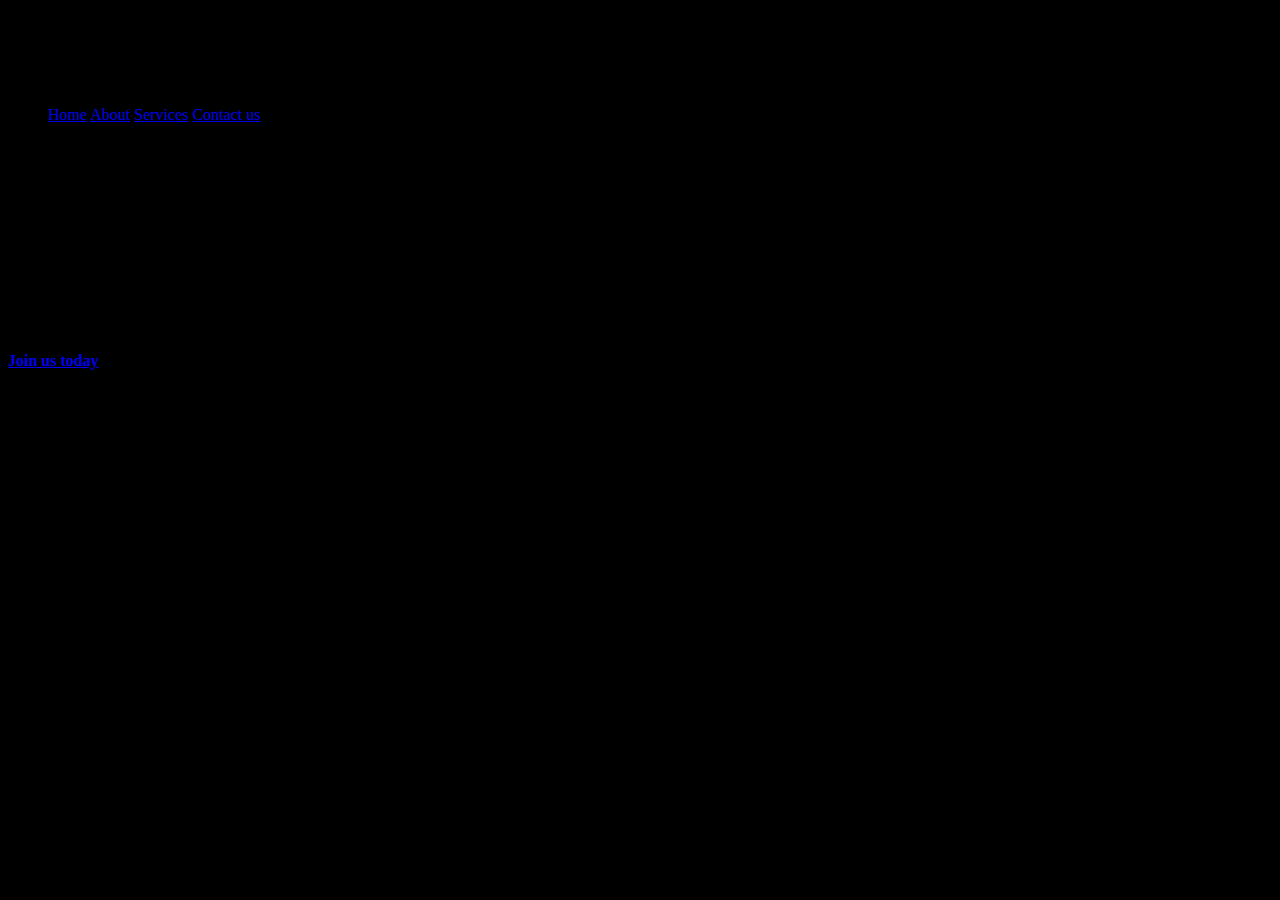
==== about.html @ 7cc67b69 "Add files via upload" ====
<!DOCTPYE HTML>
<html>
  <head>
    
     <link rel="stylesheet" href="C:\Users\sambo_stxtm4i\OneDrive\Desktop\School stuff\computer science\HTML\style\stylesheet.css">.
<title>Sentinel online</title>
    </head>
  <body>
    <body style="background-color:black;">
      <div class="header">
         
         <div class="inner_header">
          <div class="logo_container">
            <h1>SENTINEL<span>ONLINE</span></h1>

          </div>

          <ul class= "navigation">
            
            <a href="Sentinel online.html"<li>Home</li></a>
            <a href="about.html"<li>About</li></a>
            <a href="services.html"<li>Services</li></a>
            <a href="contact.html"<li>Contact us</li></a>
          </ul>


      </div>
      <div class="subheader">
      <H6>Got needs?Try SentinelOnline. We've got you covered</H6>

    </div>
    <div>
      <div class="link1">
        <h3>ABOUT</h3>
    </div>
    <div class="description1">
      <p>Sentinelonline is an online courier service. Sentinelonline is not your ordinary courier service. Sentinel finds you products that you know you need but dont have the time to get them. For instance, say you need to find a new place to live but you just dont have the time to go apartment hunting.Well Sentinelonline has got you covered. We find an apartment that suits your style and your budget.</p>
      <p>Sentinelonline is not limited to apartment searches. We also find you the best car that you did not know you needed, clothes and shoes tha you really need to try on. </p>
      <p>Imagine coming home and finding out you are out of groceries. No need to worry. Sentinelonline has got you covered. We get the groceries and deliver them right at your doorstep.</p>
      <p><h4><a href="signup.html"<li>Join us today</li></a></h4> and experience the future.
</p>
    </div>
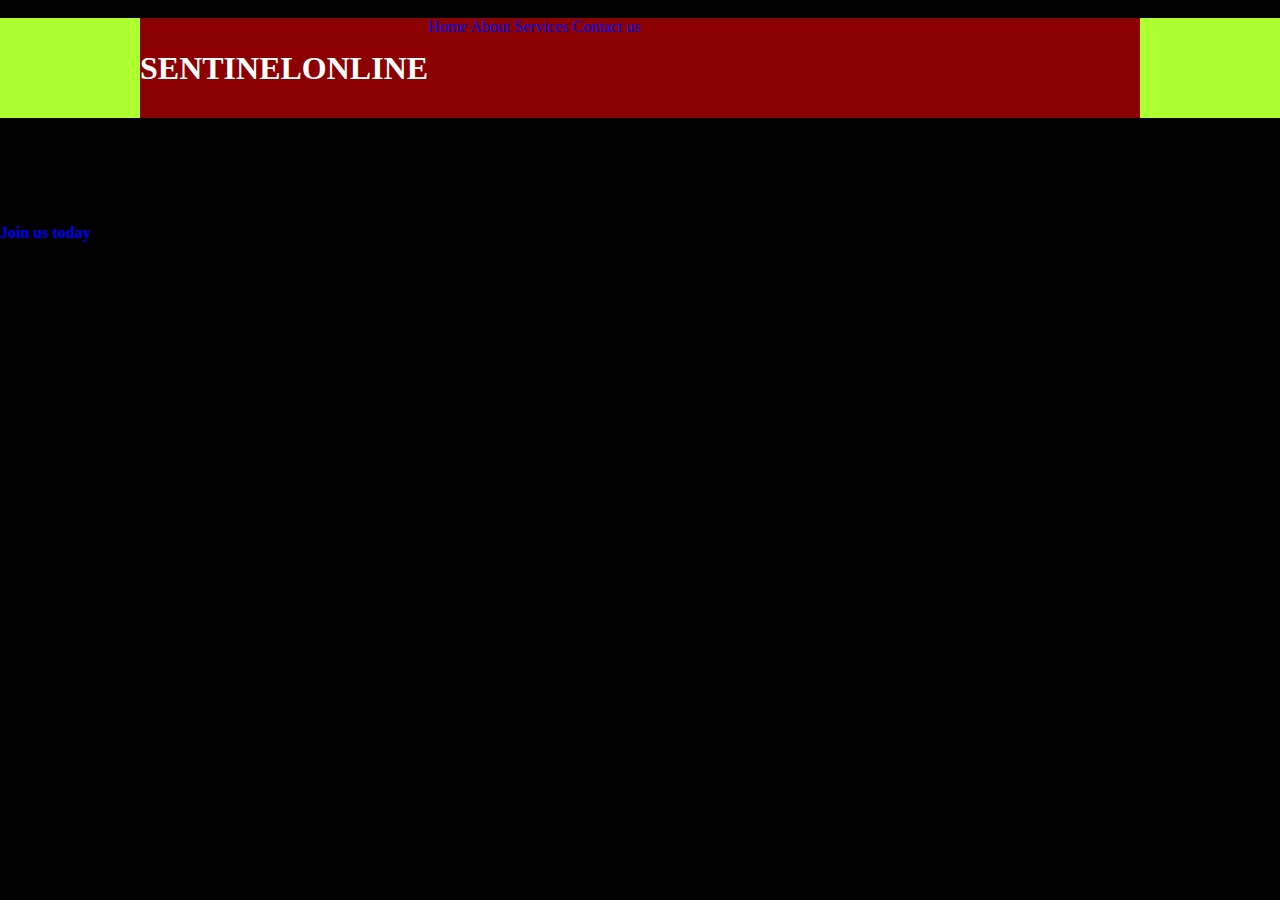
==== commit fdd409e9: "added relative path" ====
--- a/about.html
+++ b/about.html
@@ -1,42 +1,42 @@
-<!DOCTPYE HTML>
-<html>
-  <head>
-    
-     <link rel="stylesheet" href="C:\Users\sambo_stxtm4i\OneDrive\Desktop\School stuff\computer science\HTML\style\stylesheet.css">.
-<title>Sentinel online</title>
-    </head>
-  <body>
-    <body style="background-color:black;">
-      <div class="header">
-         
-         <div class="inner_header">
-          <div class="logo_container">
-            <h1>SENTINEL<span>ONLINE</span></h1>
-
-          </div>
-
-          <ul class= "navigation">
-            
-            <a href="Sentinel online.html"<li>Home</li></a>
-            <a href="about.html"<li>About</li></a>
-            <a href="services.html"<li>Services</li></a>
-            <a href="contact.html"<li>Contact us</li></a>
-          </ul>
-
-
-      </div>
-      <div class="subheader">
-      <H6>Got needs?Try SentinelOnline. We've got you covered</H6>
-
-    </div>
-    <div>
-      <div class="link1">
-        <h3>ABOUT</h3>
-    </div>
-    <div class="description1">
-      <p>Sentinelonline is an online courier service. Sentinelonline is not your ordinary courier service. Sentinel finds you products that you know you need but dont have the time to get them. For instance, say you need to find a new place to live but you just dont have the time to go apartment hunting.Well Sentinelonline has got you covered. We find an apartment that suits your style and your budget.</p>
-      <p>Sentinelonline is not limited to apartment searches. We also find you the best car that you did not know you needed, clothes and shoes tha you really need to try on. </p>
-      <p>Imagine coming home and finding out you are out of groceries. No need to worry. Sentinelonline has got you covered. We get the groceries and deliver them right at your doorstep.</p>
-      <p><h4><a href="signup.html"<li>Join us today</li></a></h4> and experience the future.
-</p>
+<!DOCTPYE HTML>
+<html>
+  <head>
+    
+     <link rel="stylesheet" href="stylesheet.css">.
+<title>Sentinel online</title>
+    </head>
+  <body>
+    <body style="background-color:black;">
+      <div class="header">
+         
+         <div class="inner_header">
+          <div class="logo_container">
+            <h1>SENTINEL<span>ONLINE</span></h1>
+
+          </div>
+
+          <ul class= "navigation">
+            
+            <a href="Sentinel online.html"<li>Home</li></a>
+            <a href="about.html"<li>About</li></a>
+            <a href="services.html"<li>Services</li></a>
+            <a href="contact.html"<li>Contact us</li></a>
+          </ul>
+
+
+      </div>
+      <div class="subheader">
+      <H6>Got needs?Try SentinelOnline. We've got you covered</H6>
+
+    </div>
+    <div>
+      <div class="link1">
+        <h3>ABOUT</h3>
+    </div>
+    <div class="description1">
+      <p>Sentinelonline is an online courier service. Sentinelonline is not your ordinary courier service. Sentinel finds you products that you know you need but dont have the time to get them. For instance, say you need to find a new place to live but you just dont have the time to go apartment hunting.Well Sentinelonline has got you covered. We find an apartment that suits your style and your budget.</p>
+      <p>Sentinelonline is not limited to apartment searches. We also find you the best car that you did not know you needed, clothes and shoes tha you really need to try on. </p>
+      <p>Imagine coming home and finding out you are out of groceries. No need to worry. Sentinelonline has got you covered. We get the groceries and deliver them right at your doorstep.</p>
+      <p><h4><a href="signup.html"<li>Join us today</li></a></h4> and experience the future.
+</p>
     </div>--- a/stylesheet.css
+++ b/stylesheet.css
@@ -0,0 +1,35 @@
+*{
+	margin: 0;
+	padding: 0;
+	list-style: none;
+	text-decoration: none;
+}
+.header{
+	width: 100%;
+	height: 100px;
+	display: block;
+	background-color: greenyellow;
+}
+.inner_header{
+	width: 1000px;
+	height: 100%;
+	display: block;
+	margin: 0 auto;
+	background-color: darkred;
+
+}
+.logo_container{
+	height: 100%;
+	display: table;
+	float: left;
+}
+.logo_container h1 {
+	color: white;
+	height: 100%;
+	display: table-cell;
+	vertical-align: middle;
+	font-family: Square_peg;
+	font size: 32px;
+
+
+}
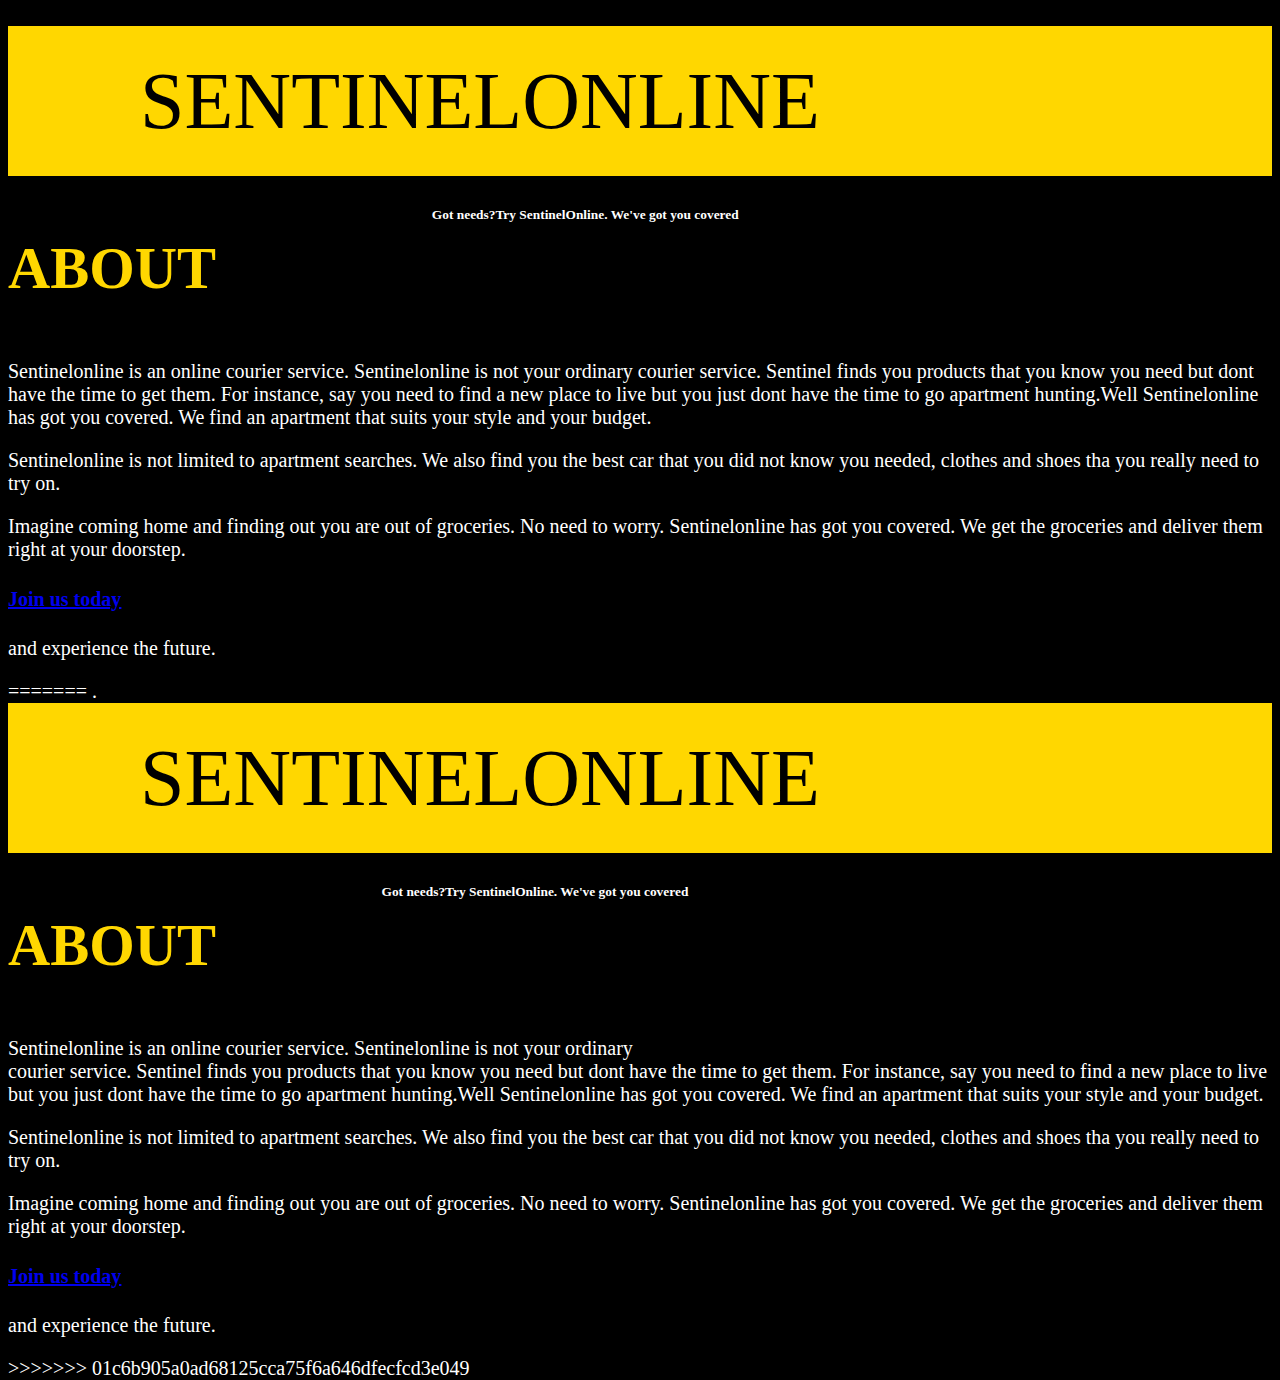
==== commit 12f55897: "Merge branch 'main' of github.com:ReneSambou-knox/Sentinelonline" ====
--- a/about.html
+++ b/about.html
@@ -1,3 +1,4 @@
+<<<<<<< HEAD
 <!DOCTPYE HTML>
 <html>
   <head>
@@ -39,4 +40,47 @@
       <p>Imagine coming home and finding out you are out of groceries. No need to worry. Sentinelonline has got you covered. We get the groceries and deliver them right at your doorstep.</p>
       <p><h4><a href="signup.html"<li>Join us today</li></a></h4> and experience the future.
 </p>
+=======
+<!DOCTPYE HTML>
+<html>
+  <head>
+    
+     <link rel="stylesheet" href="C:\Users\sambo_stxtm4i\OneDrive\Desktop\School stuff\computer science\HTML\style\stylesheet.css">.
+<title>Sentinel online</title>
+    </head>
+  <body>
+    <body style="background-color:black;">
+      <div class="header">
+         
+         <div class="inner_header">
+          <div class="logo_container">
+            <h1>SENTINEL<span>ONLINE</span></h1>
+
+          </div>
+
+          <ul class= "navigation">
+            
+            <a href="Sentinel online.html"<li>Home</li></a>
+            <a href="about.html"<li>About</li></a>
+            <a href="services.html"<li>Services</li></a>
+            <a href="contact.html"<li>Contact us</li></a>
+          </ul>
+
+
+      </div>
+      <div class="subheader">
+      <H6>Got needs?Try SentinelOnline. We've got you covered</H6>
+
+    </div>
+    <div>
+      <div class="link1">
+        <h3>ABOUT</h3>
+    </div>
+    <div class="description1">
+      <p>Sentinelonline is an online courier service. Sentinelonline is not your ordinary courier service. Sentinel finds you products that you know you need but dont have the time to get them. For instance, say you need to find a new place to live but you just dont have the time to go apartment hunting.Well Sentinelonline has got you covered. We find an apartment that suits your style and your budget.</p>
+      <p>Sentinelonline is not limited to apartment searches. We also find you the best car that you did not know you needed, clothes and shoes tha you really need to try on. </p>
+      <p>Imagine coming home and finding out you are out of groceries. No need to worry. Sentinelonline has got you covered. We get the groceries and deliver them right at your doorstep.</p>
+      <p><h4><a href="signup.html"<li>Join us today</li></a></h4> and experience the future.
+</p>
+>>>>>>> 01c6b905a0ad68125cca75f6a646dfecfcd3e049
     </div>--- a/stylesheet.css
+++ b/stylesheet.css
@@ -1,3 +1,4 @@
+<<<<<<< HEAD
 *{
 	margin: 0;
 	padding: 0;
@@ -33,3 +34,98 @@
 
 
 }
+=======
+*{
+	margin: 0;
+	padding: 0;
+	list-style: none;
+	text-decoration: none;
+}
+.header{
+	width: 100%;
+	height: 150px; 
+	display: block;
+	background-color: gold;
+}
+.inner_header{
+	width: 1000px;
+	height: 100%;
+	display: block;
+	margin: 0 auto;
+	background-color: gold;
+}
+.logo_container{
+	height: 100%;
+	display: table;
+	float: left;
+
+}
+.logo_container h1{
+	color: black;
+	height: 100%;
+	display: table-cell;
+	vertical-align: middle;
+	font-size: 80px;
+	font-weight: 90;
+	font-family: fantasy;
+}
+.logo_container h1 span{
+	font-weight: 100;
+	color: black;
+	font-family: cursive;
+
+}
+.navigation{
+	float: right;
+	height: 100%;
+
+}
+.navigation a{
+	height: 100%;
+	display: table-cell;
+	float: left;
+	padding: 0px 20px;
+	color: black;
+
+
+}
+.body{
+	background-color: hotpink;
+}
+.subheader{
+	vertical-align: middle;
+	display: block;
+	color: white;
+	font-weight: 80;
+	font-size: 20px;
+	float: right;
+	font-family: cursive;
+}
+.link1{
+	font-size: 50;
+	font-family: cursive;
+	color: gold;
+}
+.description1{
+	font-size: 20;
+	font-family: cursive;
+	color: white;
+}
+.link2{
+	font-size: 50;
+	font-family: cursive;
+	color: orange;
+}
+.link3{
+	font-size: 20;
+	font-family: cursive;
+	color: orange;
+
+	 
+
+}
+.inst{
+	color:gold ;
+	font-family: monospace;
+}
+>>>>>>> 01c6b905a0ad68125cca75f6a646dfecfcd3e049
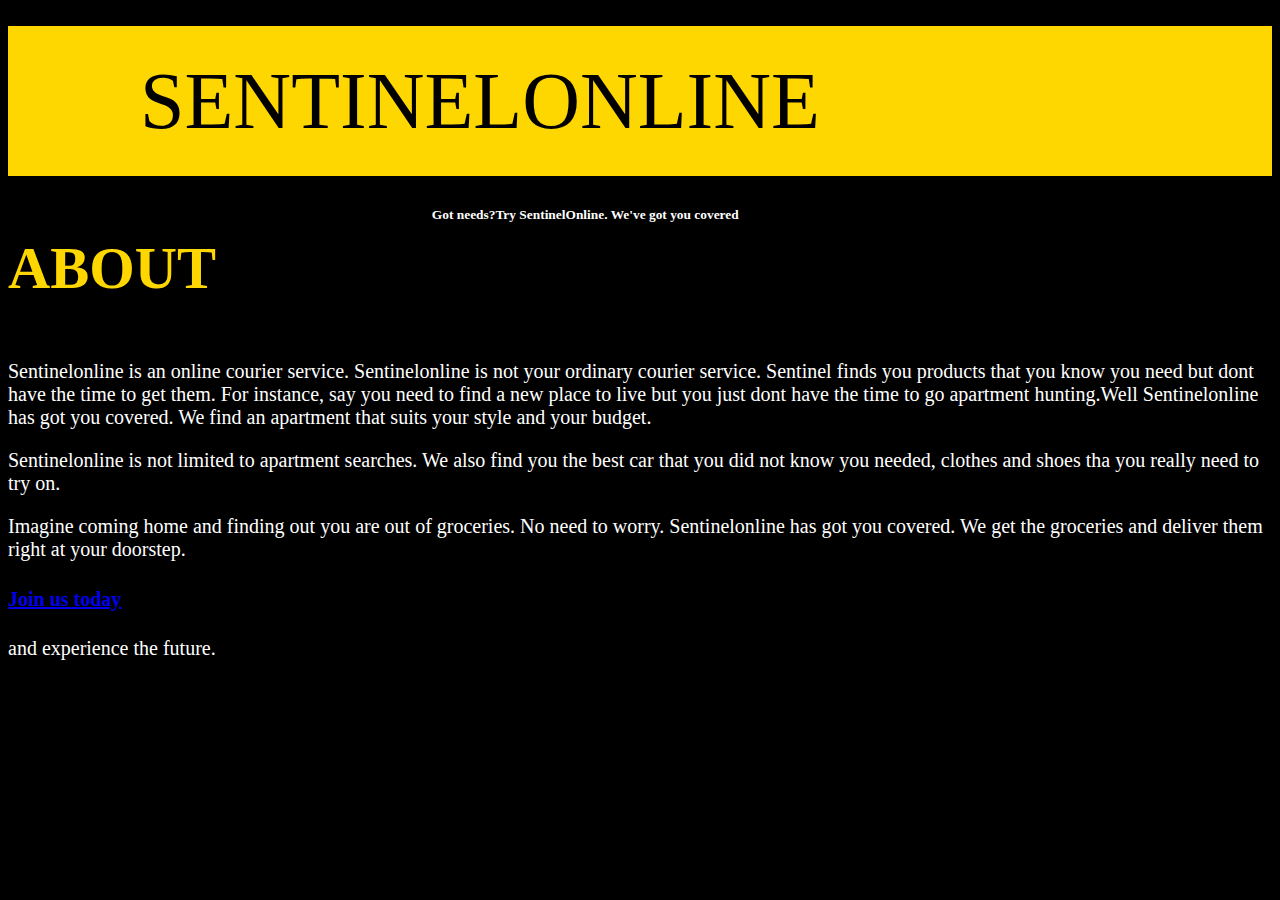
==== commit b42bcc63: "added fixed commit" ====
--- a/about.html
+++ b/about.html
@@ -1,4 +1,3 @@
-<<<<<<< HEAD
 <!DOCTPYE HTML>
 <html>
   <head>
@@ -18,7 +17,7 @@
 
           <ul class= "navigation">
             
-            <a href="Sentinel online.html"<li>Home</li></a>
+            <a href="index.html"<li>Home</li></a>
             <a href="about.html"<li>About</li></a>
             <a href="services.html"<li>Services</li></a>
             <a href="contact.html"<li>Contact us</li></a>
@@ -40,47 +39,4 @@
       <p>Imagine coming home and finding out you are out of groceries. No need to worry. Sentinelonline has got you covered. We get the groceries and deliver them right at your doorstep.</p>
       <p><h4><a href="signup.html"<li>Join us today</li></a></h4> and experience the future.
 </p>
-=======
-<!DOCTPYE HTML>
-<html>
-  <head>
-    
-     <link rel="stylesheet" href="C:\Users\sambo_stxtm4i\OneDrive\Desktop\School stuff\computer science\HTML\style\stylesheet.css">.
-<title>Sentinel online</title>
-    </head>
-  <body>
-    <body style="background-color:black;">
-      <div class="header">
-         
-         <div class="inner_header">
-          <div class="logo_container">
-            <h1>SENTINEL<span>ONLINE</span></h1>
-
-          </div>
-
-          <ul class= "navigation">
-            
-            <a href="Sentinel online.html"<li>Home</li></a>
-            <a href="about.html"<li>About</li></a>
-            <a href="services.html"<li>Services</li></a>
-            <a href="contact.html"<li>Contact us</li></a>
-          </ul>
-
-
-      </div>
-      <div class="subheader">
-      <H6>Got needs?Try SentinelOnline. We've got you covered</H6>
-
-    </div>
-    <div>
-      <div class="link1">
-        <h3>ABOUT</h3>
-    </div>
-    <div class="description1">
-      <p>Sentinelonline is an online courier service. Sentinelonline is not your ordinary courier service. Sentinel finds you products that you know you need but dont have the time to get them. For instance, say you need to find a new place to live but you just dont have the time to go apartment hunting.Well Sentinelonline has got you covered. We find an apartment that suits your style and your budget.</p>
-      <p>Sentinelonline is not limited to apartment searches. We also find you the best car that you did not know you needed, clothes and shoes tha you really need to try on. </p>
-      <p>Imagine coming home and finding out you are out of groceries. No need to worry. Sentinelonline has got you covered. We get the groceries and deliver them right at your doorstep.</p>
-      <p><h4><a href="signup.html"<li>Join us today</li></a></h4> and experience the future.
-</p>
->>>>>>> 01c6b905a0ad68125cca75f6a646dfecfcd3e049
     </div>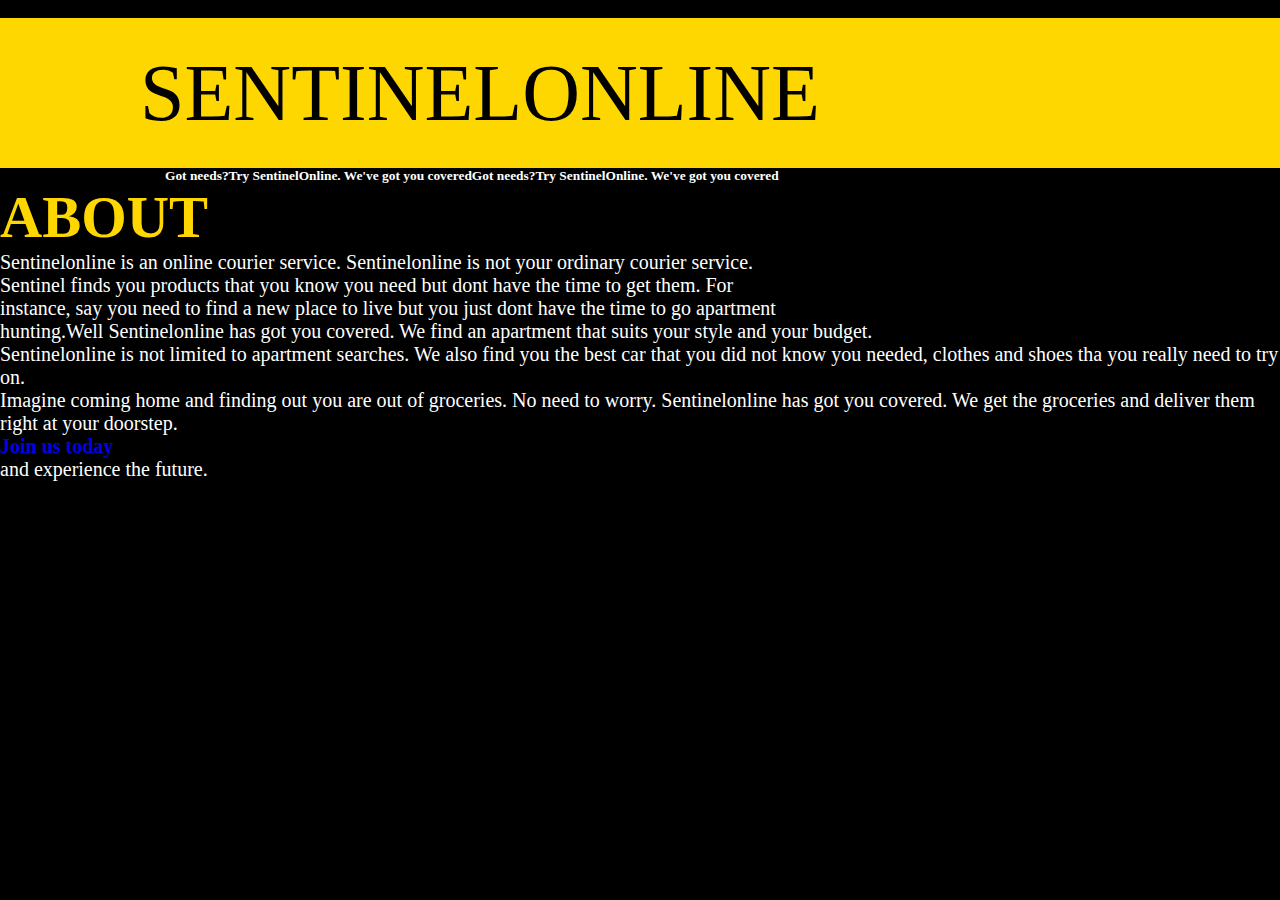
==== commit 80aa3c76: "added fixed commit" ====
--- a/about.html
+++ b/about.html
@@ -1,8 +1,10 @@
 <!DOCTPYE HTML>
+<html>
+  <head><!DOCTPYE HTML>
 <html>
   <head>
     
-     <link rel="stylesheet" href="stylesheet.css">.
+     <link rel="stylesheet" href="style\stylesheet.css">.
 <title>Sentinel online</title>
     </head>
   <body>
@@ -28,6 +30,11 @@
       <div class="subheader">
       <H6>Got needs?Try SentinelOnline. We've got you covered</H6>
 
+
+      </div>
+      <div class="subheader">
+      <H6>Got needs?Try SentinelOnline. We've got you covered</H6>
+
     </div>
     <div>
       <div class="link1">
